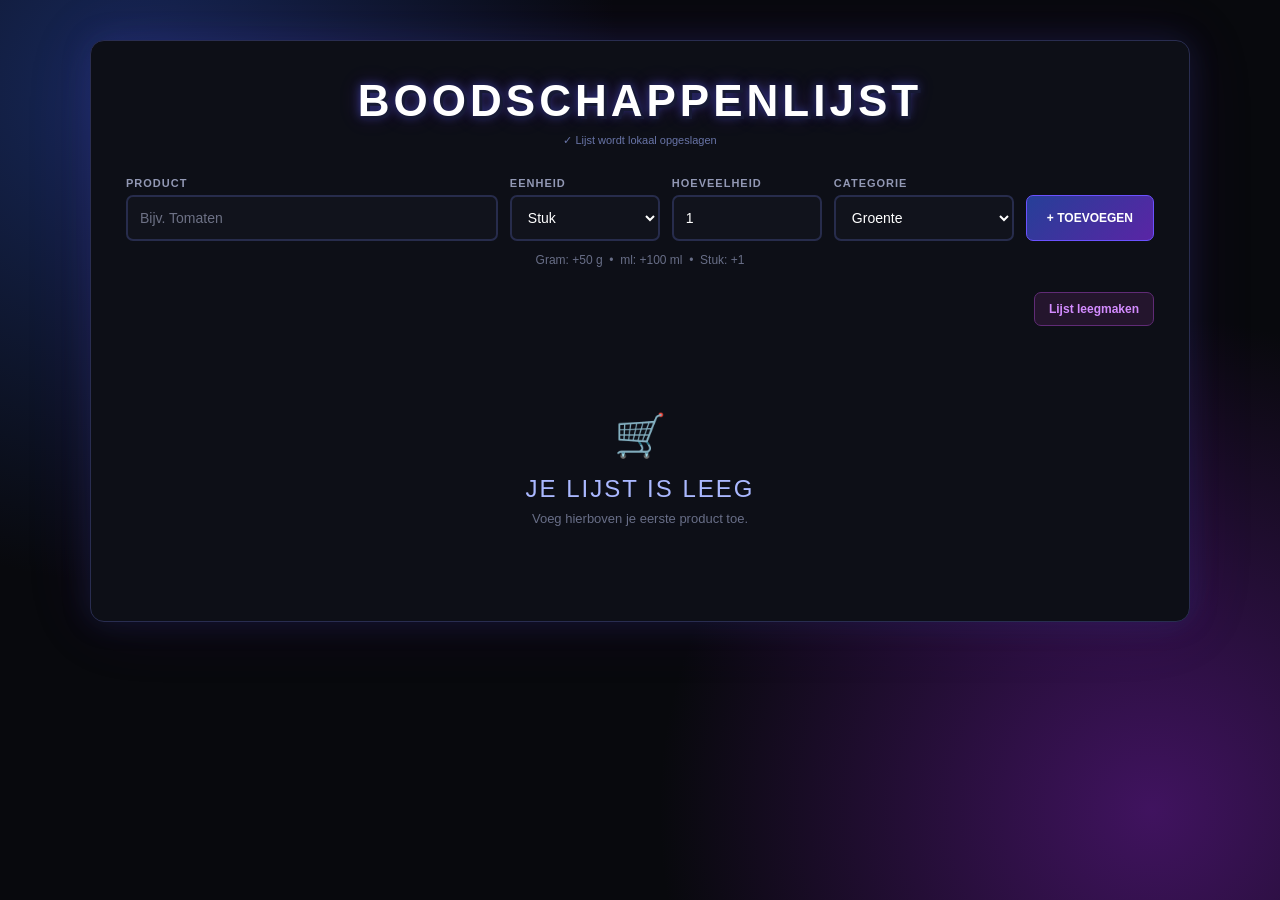
==== index.html @ 5057aaef "Rename index.html.html to index.html" ====
<!DOCTYPE html>
<html lang="nl">

<head>
    <meta charset="UTF-8">

    <meta
        name="viewport"
        content="width=device-width, initial-scale=1.0"
    >

    <meta
        name="theme-color"
        content="#08090d"
    >

    <meta
        name="description"
        content="Mijn persoonlijke boodschappenlijst"
    >

    <title>Boodschappenlijst</title>

    <!-- PWA -->
    <link
        rel="manifest"
        href="manifest.json"
    >

    <!-- iPhone / iPad -->
    <meta
        name="apple-mobile-web-app-capable"
        content="yes"
    >

    <meta
        name="apple-mobile-web-app-status-bar-style"
        content="black-translucent"
    >

    <meta
        name="apple-mobile-web-app-title"
        content="Boodschappen"
    >

    <link
        rel="stylesheet"
        href="style.css"
    >
</head>


<body>

    <main class="app">

        <!-- ==========================
             TITEL
        =========================== -->

        <header class="appHeader">

            <h1>Boodschappenlijst</h1>

            <p class="status" id="offlineStatus">
                ✓ Lijst wordt lokaal opgeslagen
            </p>

        </header>


        <!-- ==========================
             PRODUCT TOEVOEGEN
        =========================== -->

        <section class="invoer">

            <!-- PRODUCT -->

            <div class="veld productVeld">

                <label for="productInput">
                    Product
                </label>

                <input
                    type="text"
                    id="productInput"
                    placeholder="Bijv. Tomaten"
                    autocomplete="off"
                >

            </div>


            <!-- EENHEID -->

            <div class="veld">

                <label for="eenheidInput">
                    Eenheid
                </label>

                <select id="eenheidInput">

                    <option value="stuks">
                        Stuk
                    </option>

                    <option value="gram">
                        Gram
                    </option>

                    <option value="ml">
                        ml
                    </option>

                </select>

            </div>


            <!-- HOEVEELHEID -->

            <div class="veld">

                <label for="hoeveelheidInput">
                    Hoeveelheid
                </label>

                <input
                    type="number"
                    id="hoeveelheidInput"
                    min="1"
                    step="1"
                    value="1"
                >

            </div>


            <!-- CATEGORIE -->

            <div class="veld">

                <label for="categorieInput">
                    Categorie
                </label>

                <select id="categorieInput">

                    <option value="Groente">
                        Groente
                    </option>

                    <option value="Fruit">
                        Fruit
                    </option>

                    <option value="Zuivel">
                        Zuivel
                    </option>

                    <option value="Brood">
                        Brood
                    </option>

                    <option value="Vlees & Vis">
                        Vlees & Vis
                    </option>

                    <option value="Dranken">
                        Dranken
                    </option>

                    <option value="Diepvries">
                        Diepvries
                    </option>

                    <option value="Snacks">
                        Snacks
                    </option>

                    <option value="Houdbaar">
                        Houdbaar
                    </option>

                    <option value="Huishouden">
                        Huishouden
                    </option>

                    <option value="Persoonlijke verzorging">
                        Persoonlijke verzorging
                    </option>

                    <option value="Overig">
                        Overig
                    </option>

                </select>

            </div>


            <!-- TOEVOEGEN -->

            <button
                id="toevoegen"
                type="button"
            >
                + Toevoegen
            </button>

        </section>


        <p class="uitleg">
            Gram: +50 g &nbsp;•&nbsp;
            ml: +100 ml &nbsp;•&nbsp;
            Stuk: +1
        </p>


        <!-- ==========================
             LIJST ACTIES
        =========================== -->

        <div class="lijstActies">

            <button
                id="lijstLeegmaken"
                type="button"
            >
                Lijst leegmaken
            </button>

        </div>


        <!-- ==========================
             BOODSCHAPPENLIJST
        =========================== -->

        <div id="boodschappenLijst"></div>

    </main>


    <!-- JAVASCRIPT -->

    <script src="script.js"></script>

</body>

</html>
---- style.css ----
/* =====================================
   BASIS
===================================== */

* {
    box-sizing: border-box;
}


html {

    min-height: 100%;

    background: #08090d;

}


body {

    margin: 0;

    min-height: 100vh;

    padding: 40px 20px;

    color: white;

    background:

        radial-gradient(
            circle at 10% 10%,
            #17285a,
            transparent 35%
        ),

        radial-gradient(
            circle at 90% 90%,
            #40135f,
            transparent 35%
        ),

        #08090d;

    font-family:
        Arial,
        Helvetica,
        sans-serif;

    -webkit-tap-highlight-color:
        transparent;
}


/* =====================================
   APP
===================================== */

.app {

    width: 100%;

    max-width: 1100px;

    margin: auto;

    padding: 35px;

    background: #0d0f17;

    border: 1px solid #292d50;

    border-radius: 14px;

    box-shadow:

        0 0 30px
        rgba(50, 70, 180, 0.2),

        0 0 70px
        rgba(130, 40, 190, 0.1);
}


/* =====================================
   HEADER
===================================== */

.appHeader {

    margin-bottom: 30px;

}


h1 {

    margin: 0;

    text-align: center;

    font-family:
        Impact,
        Haettenschweiler,
        "Arial Narrow Bold",
        sans-serif;

    font-size: 44px;

    letter-spacing: 4px;

    text-transform: uppercase;

    text-shadow:

        3px 3px 0 #171a35,

        0 0 10px
        rgba(80, 100, 255, 0.5),

        0 0 20px
        rgba(150, 50, 255, 0.25);
}


/* =====================================
   STATUS
===================================== */

.status {

    margin: 8px 0 0;

    color: #6874a7;

    text-align: center;

    font-size: 11px;

}


.status.offline {

    color: #b67aff;

}


/* =====================================
   INVOER
===================================== */

.invoer {

    display: grid;

    grid-template-columns:
        minmax(200px, 1fr)
        150px
        150px
        180px
        auto;

    gap: 12px;

    align-items: end;
}


/* =====================================
   VELDEN
===================================== */

.veld {

    display: flex;

    flex-direction: column;

    gap: 6px;
}


.veld label {

    color: #9298b4;

    font-size: 11px;

    font-weight: bold;

    letter-spacing: 1px;

    text-transform: uppercase;
}


/* =====================================
   INPUTS / SELECTS
===================================== */

input,
select {

    width: 100%;

    height: 46px;

    padding: 10px 12px;

    color: white;

    background: #11131c;

    border: 2px solid #272c4c;

    border-radius: 7px;

    outline: none;

    font-size: 14px;

    transition: 0.2s;
}


input:focus,
select:focus {

    border-color: #674cff;

    box-shadow:
        0 0 10px
        rgba(100, 70, 255, 0.3);
}


input::placeholder {

    color: #6d7185;
}


select {

    cursor: pointer;
}


select option {

    color: white;

    background: #11131c;
}


/* =====================================
   TOEVOEGEN
===================================== */

#toevoegen {

    height: 46px;

    padding: 0 20px;

    color: white;

    background:

        linear-gradient(
            135deg,
            #263f98,
            #5a25a5
        );

    border: 1px solid #6b52ff;

    border-radius: 7px;

    font-size: 12px;

    font-weight: bold;

    text-transform: uppercase;

    cursor: pointer;

    transition: 0.2s;
}


#toevoegen:hover {

    transform: translateY(-1px);

    box-shadow:
        0 0 15px
        rgba(90, 80, 255, 0.4);
}


#toevoegen:active {

    transform: scale(0.97);
}


/* =====================================
   UITLEG
===================================== */

.uitleg {

    margin: 12px 0 25px;

    color: #686e87;

    text-align: center;

    font-size: 12px;
}


/* =====================================
   LIJST ACTIES
===================================== */

.lijstActies {

    display: flex;

    justify-content: flex-end;

    margin-bottom: 25px;
}


#lijstLeegmaken {

    padding: 9px 14px;

    color: #d38cff;

    background: #24152d;

    border: 1px solid #602b76;

    border-radius: 7px;

    font-size: 12px;

    font-weight: bold;

    cursor: pointer;

    transition: 0.2s;
}


#lijstLeegmaken:hover {

    color: white;

    background: #48203e;
}


/* =====================================
   LEGE LIJST
===================================== */

.legeLijst {

    padding: 60px 20px;

    text-align: center;

    color: #686e87;
}


.legeLijstIcon {

    margin-bottom: 15px;

    font-size: 42px;
}


.legeLijst h2 {

    margin: 0 0 8px;

    color: #aab8ff;

    font-family:
        Impact,
        Haettenschweiler,
        "Arial Narrow Bold",
        sans-serif;

    font-weight: normal;

    letter-spacing: 2px;

    text-transform: uppercase;
}


.legeLijst p {

    margin: 0;

    font-size: 13px;
}


/* =====================================
   CATEGORIE
===================================== */

.categorie {

    margin-bottom: 28px;
}


.categorie h2 {

    margin: 0 0 10px;

    padding: 9px 12px;

    color: #aab8ff;

    background: #101426;

    border-left: 4px solid #654cff;

    border-radius: 5px;

    font-family:
        Impact,
        Haettenschweiler,
        "Arial Narrow Bold",
        sans-serif;

    font-size: 20px;

    font-weight: normal;

    letter-spacing: 2px;

    text-transform: uppercase;
}


/* =====================================
   PRODUCT
===================================== */

.product {

    display: flex;

    align-items: center;

    gap: 12px;

    margin-bottom: 8px;

    padding: 14px;

    background: #10121b;

    border: 1px solid #252943;

    border-left: 3px solid #354cbb;

    border-radius: 8px;

    transition: 0.2s;
}


.product:hover {

    background: #141725;

    border-left-color: #754cff;
}


/* =====================================
   CHECKBOX
===================================== */

.product input[type="checkbox"] {

    width: 20px;

    height: 20px;

    flex-shrink: 0;

    accent-color: #704cff;

    cursor: pointer;
}


/* =====================================
   PRODUCT INFO
===================================== */

.productInfo {

    flex: 1;

    min-width: 0;

    display: flex;

    flex-direction: column;

    gap: 4px;
}


.productNaam {

    color: #eeeeF5;

    font-size: 17px;

    font-weight: bold;
}


.hoeveelheid {

    color: #777d96;

    font-size: 13px;
}


/* =====================================
   PLUS / MIN
===================================== */

.aantalControls {

    display: flex;

    align-items: center;

    gap: 7px;

    flex-shrink: 0;
}


.aantalControls button {

    width: 36px;

    height: 34px;

    color: white;

    border-radius: 7px;

    font-size: 20px;

    font-weight: bold;

    cursor: pointer;

    transition: 0.2s;
}


.minKnop {

    background: #181d35;

    border: 1px solid #354cbb;
}


.minKnop:hover {

    background: #293579;
}


.plusKnop {

    background: #241735;

    border: 1px solid #704cff;
}


.plusKnop:hover {

    background: #492b70;
}


.aantalTekst {

    min-width: 75px;

    color: white;

    text-align: center;

    font-size: 13px;

    font-weight: bold;
}


/* =====================================
   VERWIJDEREN
===================================== */

.deleteKnop {

    padding: 8px 12px;

    color: #d98cff;

    background: #241329;

    border: 1px solid #612b75;

    border-radius: 7px;

    font-size: 12px;

    font-weight: bold;

    cursor: pointer;

    transition: 0.2s;
}


.deleteKnop:hover {

    color: white;

    background: #63213e;
}


/* =====================================
   GEHAALD
===================================== */

.product.gehaald {

    opacity: 0.5;

    border-left-color: #704cff;
}


.product.gehaald .productNaam {

    color: #777b91;

    text-decoration: line-through;

    text-decoration-color: #754cff;
}


/* =====================================
   MOBIEL
===================================== */

@media (max-width: 900px) {

    body {

        padding: 20px 12px;
    }


    .invoer {

        grid-template-columns:
            1fr 1fr;
    }


    .productVeld {

        grid-column: 1 / -1;
    }


    #toevoegen {

        grid-column: 1 / -1;
    }

}


@media (max-width: 600px) {

    body {

        padding: 0;

    }


    .app {

        min-height: 100vh;

        padding:
            25px 15px 35px;

        border: none;

        border-radius: 0;

    }


    h1 {

        font-size: 32px;

        letter-spacing: 3px;
    }


    .invoer {

        grid-template-columns: 1fr;
    }


    .productVeld {

        grid-column: auto;
    }


    #toevoegen {

        grid-column: auto;

        width: 100%;

        height: 50px;
    }


    .uitleg {

        line-height: 1.7;
    }


    .lijstActies {

        justify-content: stretch;
    }


    #lijstLeegmaken {

        width: 100%;

        padding: 12px;
    }


    .product {

        flex-wrap: wrap;

        padding: 12px;
    }


    .productInfo {

        flex: 1;

        min-width:
            calc(100% - 45px);
    }


    .aantalControls {

        margin-left: 32px;
    }


    .deleteKnop {

        margin-left: auto;

        padding: 9px 11px;
    }

}


/* =====================================
   TOUCH DEVICES
===================================== */

@media (hover: none) {

    button {

        min-height: 42px;
    }


    .aantalControls button {

        width: 42px;

        height: 42px;
    }

}
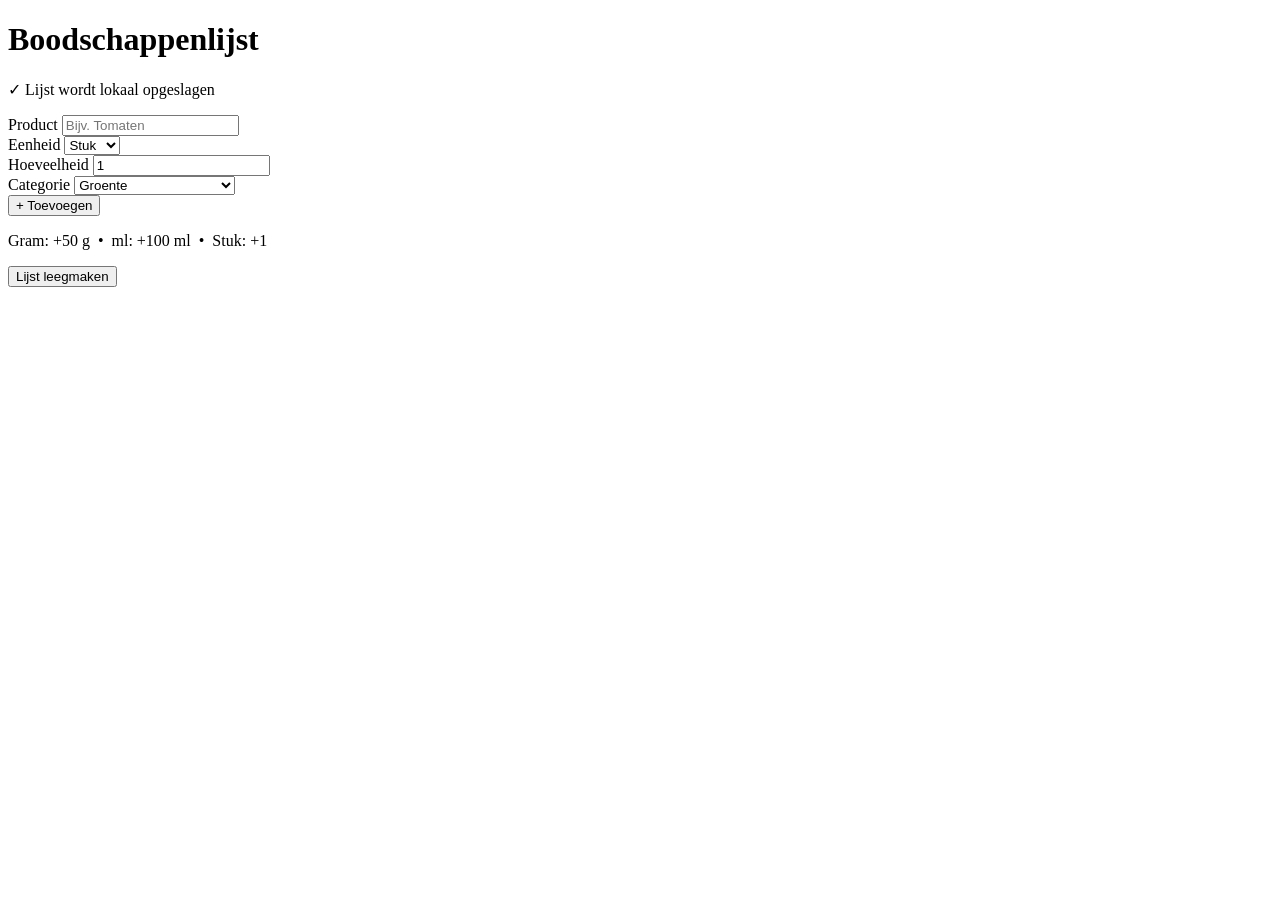
==== commit 1a4fdfc0: "Add files via upload" ====
--- a/index.html
+++ b/index.html
@@ -3,253 +3,120 @@
 
 <head>
     <meta charset="UTF-8">
-
-    <meta
-        name="viewport"
-        content="width=device-width, initial-scale=1.0"
-    >
-
-    <meta
-        name="theme-color"
-        content="#08090d"
-    >
-
-    <meta
-        name="description"
-        content="Mijn persoonlijke boodschappenlijst"
-    >
-
+    <!-- viewport-fit=cover toegevoegd voor randloze iPhone-schermen -->
+    <meta name="viewport" content="width=device-width, initial-scale=1.0, viewport-fit=cover">
+    <meta name="theme-color" content="#08090d">
+    <meta name="description" content="Mijn persoonlijke boodschappenlijst">
     <title>Boodschappenlijst</title>
 
-    <!-- PWA -->
-    <link
-        rel="manifest"
-        href="manifest.json"
-    >
+    <!-- ==========================
+         PWA MANIFEST
+    =========================== -->
+    <!-- Pad veranderd naar absoluut om te matchen met de Service Worker scope -->
+    <link rel="manifest" href="/Shopping-list/manifest.json">
 
-    <!-- iPhone / iPad -->
-    <meta
-        name="apple-mobile-web-app-capable"
-        content="yes"
-    >
+    <!-- ==========================
+         APPLE / IPHONE
+    =========================== -->
+    <meta name="apple-mobile-web-app-capable" content="yes">
+    <meta name="apple-mobile-web-app-status-bar-style" content="black-translucent">
+    <meta name="apple-mobile-web-app-title" content="Boodschappen">
+    <!-- CRUCIEEL: Apple Touch Icon toegevoegd (iOS negeert het manifest-bestand) -->
+    <link rel="apple-touch-icon" href="/Shopping-list/icons/icon-192x192.png">
 
-    <meta
-        name="apple-mobile-web-app-status-bar-style"
-        content="black-translucent"
-    >
-
-    <meta
-        name="apple-mobile-web-app-title"
-        content="Boodschappen"
-    >
-
-    <link
-        rel="stylesheet"
-        href="style.css"
-    >
+    <!-- ==========================
+         CSS
+    =========================== -->
+    <!-- Pad veranderd naar absoluut conform je Service Worker caching -->
+    <link rel="stylesheet" href="/Shopping-list/style.css">
 </head>
 
-
 <body>
-
     <main class="app">
-
         <!-- ==========================
-             TITEL
+             HEADER
         =========================== -->
-
         <header class="appHeader">
-
             <h1>Boodschappenlijst</h1>
-
             <p class="status" id="offlineStatus">
                 ✓ Lijst wordt lokaal opgeslagen
             </p>
-
         </header>
-
 
         <!-- ==========================
              PRODUCT TOEVOEGEN
         =========================== -->
-
         <section class="invoer">
-
             <!-- PRODUCT -->
-
             <div class="veld productVeld">
-
-                <label for="productInput">
-                    Product
-                </label>
-
-                <input
-                    type="text"
-                    id="productInput"
-                    placeholder="Bijv. Tomaten"
-                    autocomplete="off"
-                >
-
+                <label for="productInput">Product</label>
+                <input type="text" id="productInput" placeholder="Bijv. Tomaten" autocomplete="off">
             </div>
 
-
             <!-- EENHEID -->
-
             <div class="veld">
-
-                <label for="eenheidInput">
-                    Eenheid
-                </label>
-
+                <label for="eenheidInput">Eenheid</label>
                 <select id="eenheidInput">
-
-                    <option value="stuks">
-                        Stuk
-                    </option>
-
-                    <option value="gram">
-                        Gram
-                    </option>
-
-                    <option value="ml">
-                        ml
-                    </option>
-
+                    <option value="stuks">Stuk</option>
+                    <option value="gram">Gram</option>
+                    <option value="ml">ml</option>
                 </select>
-
             </div>
 
-
             <!-- HOEVEELHEID -->
-
             <div class="veld">
-
-                <label for="hoeveelheidInput">
-                    Hoeveelheid
-                </label>
-
-                <input
-                    type="number"
-                    id="hoeveelheidInput"
-                    min="1"
-                    step="1"
-                    value="1"
-                >
-
+                <label for="hoeveelheidInput">Hoeveelheid</label>
+                <input type="number" id="hoeveelheidInput" min="1" step="1" value="1">
             </div>
 
-
             <!-- CATEGORIE -->
-
             <div class="veld">
-
-                <label for="categorieInput">
-                    Categorie
-                </label>
-
+                <label for="categorieInput">Categorie</label>
                 <select id="categorieInput">
-
-                    <option value="Groente">
-                        Groente
-                    </option>
-
-                    <option value="Fruit">
-                        Fruit
-                    </option>
-
-                    <option value="Zuivel">
-                        Zuivel
-                    </option>
-
-                    <option value="Brood">
-                        Brood
-                    </option>
-
-                    <option value="Vlees & Vis">
-                        Vlees & Vis
-                    </option>
-
-                    <option value="Dranken">
-                        Dranken
-                    </option>
-
-                    <option value="Diepvries">
-                        Diepvries
-                    </option>
-
-                    <option value="Snacks">
-                        Snacks
-                    </option>
-
-                    <option value="Houdbaar">
-                        Houdbaar
-                    </option>
-
-                    <option value="Huishouden">
-                        Huishouden
-                    </option>
-
-                    <option value="Persoonlijke verzorging">
-                        Persoonlijke verzorging
-                    </option>
-
-                    <option value="Overig">
-                        Overig
-                    </option>
-
+                    <option value="Groente">Groente</option>
+                    <option value="Fruit">Fruit</option>
+                    <option value="Zuivel">Zuivel</option>
+                    <option value="Brood">Brood</option>
+                    <option value="Vlees & Vis">Vlees & Vis</option>
+                    <option value="Dranken">Dranken</option>
+                    <option value="Diepvries">Diepvries</option>
+                    <option value="Snacks">Snacks</option>
+                    <option value="Houdbaar">Houdbaar</option>
+                    <option value="Huishouden">Huishouden</option>
+                    <option value="Persoonlijke verzorging">Persoonlijke verzorging</option>
+                    <option value="Overig">Overig</option>
                 </select>
-
             </div>
 
-
             <!-- TOEVOEGEN -->
-
-            <button
-                id="toevoegen"
-                type="button"
-            >
-                + Toevoegen
-            </button>
-
+            <button id="toevoegen" type="button">+ Toevoegen</button>
         </section>
 
-
+        <!-- ==========================
+             UITLEG
+        =========================== -->
         <p class="uitleg">
-            Gram: +50 g &nbsp;•&nbsp;
-            ml: +100 ml &nbsp;•&nbsp;
-            Stuk: +1
+            Gram: +50 g &nbsp;•&nbsp; ml: +100 ml &nbsp;•&nbsp; Stuk: +1
         </p>
-
 
         <!-- ==========================
              LIJST ACTIES
         =========================== -->
-
         <div class="lijstActies">
-
-            <button
-                id="lijstLeegmaken"
-                type="button"
-            >
-                Lijst leegmaken
-            </button>
-
+            <button id="lijstLeegmaken" type="button">Lijst leegmaken</button>
         </div>
-
 
         <!-- ==========================
              BOODSCHAPPENLIJST
         =========================== -->
-
         <div id="boodschappenLijst"></div>
-
     </main>
 
-
-    <!-- JAVASCRIPT -->
-
-    <script src="script.js"></script>
-
+    <!-- ==========================
+         JAVASCRIPT
+    =========================== -->
+    <!-- Pad veranderd naar absoluut voor correcte registratie en caching -->
+    <script src="/Shopping-list/script.js"></script>
 </body>
 
 </html>
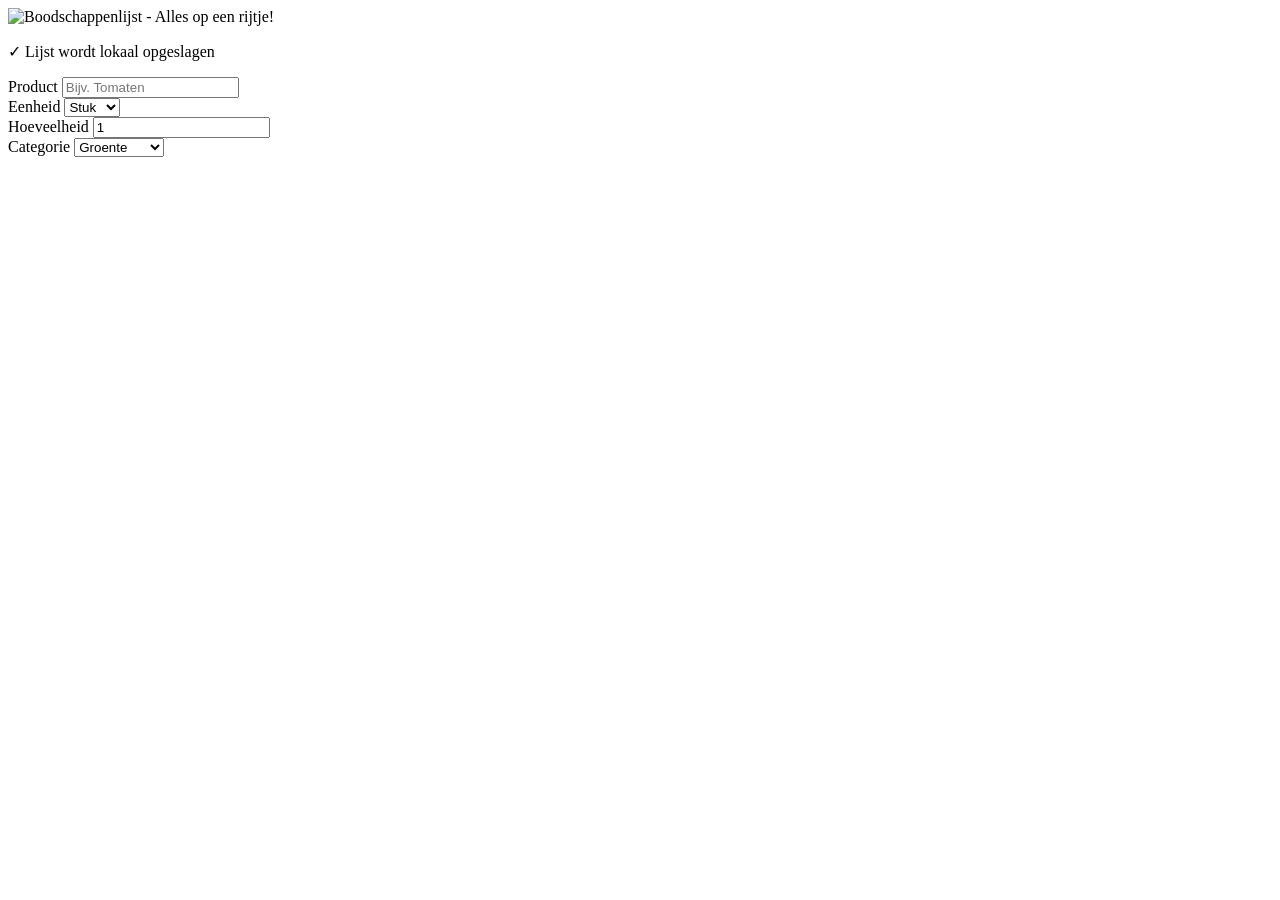
==== commit cd3a6502: "Update index.html" ====
--- a/index.html
+++ b/index.html
@@ -1,122 +1,202 @@
+
 <!DOCTYPE html>
 <html lang="nl">
 
 <head>
+
     <meta charset="UTF-8">
-    <!-- viewport-fit=cover toegevoegd voor randloze iPhone-schermen -->
-    <meta name="viewport" content="width=device-width, initial-scale=1.0, viewport-fit=cover">
-    <meta name="theme-color" content="#08090d">
-    <meta name="description" content="Mijn persoonlijke boodschappenlijst">
+
+    <meta
+        name="viewport"
+        content="width=device-width, initial-scale=1.0, viewport-fit=cover"
+    >
+
+    <meta
+        name="theme-color"
+        content="#123b68"
+    >
+
+    <meta
+        name="description"
+        content="Mijn persoonlijke boodschappenlijst"
+    >
+
     <title>Boodschappenlijst</title>
 
-    <!-- ==========================
-         PWA MANIFEST
-    =========================== -->
-    <!-- Pad veranderd naar absoluut om te matchen met de Service Worker scope -->
-    <link rel="manifest" href="/Shopping-list/manifest.json">
-
-    <!-- ==========================
-         APPLE / IPHONE
-    =========================== -->
-    <meta name="apple-mobile-web-app-capable" content="yes">
-    <meta name="apple-mobile-web-app-status-bar-style" content="black-translucent">
-    <meta name="apple-mobile-web-app-title" content="Boodschappen">
-    <!-- CRUCIEEL: Apple Touch Icon toegevoegd (iOS negeert het manifest-bestand) -->
-    <link rel="apple-touch-icon" href="/Shopping-list/icons/icon-192x192.png">
-
-    <!-- ==========================
-         CSS
-    =========================== -->
-    <!-- Pad veranderd naar absoluut conform je Service Worker caching -->
-    <link rel="stylesheet" href="/Shopping-list/style.css">
+
+    <!-- PWA MANIFEST -->
+
+    <link
+        rel="manifest"
+        href="/Shopping-List/manifest.json"
+    >
+
+
+    <!-- APPLE / IPHONE -->
+
+    <meta
+        name="apple-mobile-web-app-capable"
+        content="yes"
+    >
+
+    <meta
+        name="apple-mobile-web-app-status-bar-style"
+        content="black-translucent"
+    >
+
+    <meta
+        name="apple-mobile-web-app-title"
+        content="Boodschappen"
+    >
+
+    <link
+        rel="apple-touch-icon"
+        href="/Shopping-List/icon-192.png"
+    >
+
+
+    <!-- CSS -->
+
+    <link
+        rel="stylesheet"
+        href="/Shopping-List/style.css"
+    >
+
 </head>
 
+
 <body>
+
     <main class="app">
-        <!-- ==========================
-             HEADER
-        =========================== -->
+
+
+        <!-- HEADER -->
+
         <header class="appHeader">
-            <h1>Boodschappenlijst</h1>
-            <p class="status" id="offlineStatus">
+
+            <img
+                class="headerAfbeelding"
+                src="/Shopping-List/boodschappenlijst-header.png"
+                alt="Boodschappenlijst - Alles op een rijtje!"
+            >
+
+            <p
+                class="status"
+                id="offlineStatus"
+            >
                 ✓ Lijst wordt lokaal opgeslagen
             </p>
+
         </header>
 
-        <!-- ==========================
-             PRODUCT TOEVOEGEN
-        =========================== -->
+
+        <!-- PRODUCT TOEVOEGEN -->
+
         <section class="invoer">
+
+
             <!-- PRODUCT -->
+
             <div class="veld productVeld">
-                <label for="productInput">Product</label>
-                <input type="text" id="productInput" placeholder="Bijv. Tomaten" autocomplete="off">
+
+                <label for="productInput">
+                    Product
+                </label>
+
+                <input
+                    type="text"
+                    id="productInput"
+                    placeholder="Bijv. Tomaten"
+                    autocomplete="off"
+                >
+
             </div>
 
+
             <!-- EENHEID -->
+
             <div class="veld">
-                <label for="eenheidInput">Eenheid</label>
+
+                <label for="eenheidInput">
+                    Eenheid
+                </label>
+
                 <select id="eenheidInput">
-                    <option value="stuks">Stuk</option>
-                    <option value="gram">Gram</option>
-                    <option value="ml">ml</option>
+
+                    <option value="stuks">
+                        Stuk
+                    </option>
+
+                    <option value="gram">
+                        Gram
+                    </option>
+
+                    <option value="ml">
+                        ml
+                    </option>
+
                 </select>
+
             </div>
 
+
             <!-- HOEVEELHEID -->
+
             <div class="veld">
-                <label for="hoeveelheidInput">Hoeveelheid</label>
-                <input type="number" id="hoeveelheidInput" min="1" step="1" value="1">
+
+                <label for="hoeveelheidInput">
+                    Hoeveelheid
+                </label>
+
+                <input
+                    type="number"
+                    id="hoeveelheidInput"
+                    min="1"
+                    step="1"
+                    value="1"
+                >
+
             </div>
 
+
             <!-- CATEGORIE -->
+
             <div class="veld">
-                <label for="categorieInput">Categorie</label>
+
+                <label for="categorieInput">
+                    Categorie
+                </label>
+
                 <select id="categorieInput">
-                    <option value="Groente">Groente</option>
-                    <option value="Fruit">Fruit</option>
-                    <option value="Zuivel">Zuivel</option>
-                    <option value="Brood">Brood</option>
-                    <option value="Vlees & Vis">Vlees & Vis</option>
-                    <option value="Dranken">Dranken</option>
-                    <option value="Diepvries">Diepvries</option>
-                    <option value="Snacks">Snacks</option>
-                    <option value="Houdbaar">Houdbaar</option>
-                    <option value="Huishouden">Huishouden</option>
-                    <option value="Persoonlijke verzorging">Persoonlijke verzorging</option>
-                    <option value="Overig">Overig</option>
-                </select>
-            </div>
-
-            <!-- TOEVOEGEN -->
-            <button id="toevoegen" type="button">+ Toevoegen</button>
-        </section>
-
-        <!-- ==========================
-             UITLEG
-        =========================== -->
-        <p class="uitleg">
-            Gram: +50 g &nbsp;•&nbsp; ml: +100 ml &nbsp;•&nbsp; Stuk: +1
-        </p>
-
-        <!-- ==========================
-             LIJST ACTIES
-        =========================== -->
-        <div class="lijstActies">
-            <button id="lijstLeegmaken" type="button">Lijst leegmaken</button>
-        </div>
-
-        <!-- ==========================
-             BOODSCHAPPENLIJST
-        =========================== -->
-        <div id="boodschappenLijst"></div>
-    </main>
-
-    <!-- ==========================
-         JAVASCRIPT
-    =========================== -->
-    <!-- Pad veranderd naar absoluut voor correcte registratie en caching -->
-    <script src="/Shopping-list/script.js"></script>
-</body>
-
-</html>
+
+                    <option value="Groente">
+                        Groente
+                    </option>
+
+                    <option value="Fruit">
+                        Fruit
+                    </option>
+
+                    <option value="Zuivel">
+                        Zuivel
+                    </option>
+
+                    <option value="Brood">
+                        Brood
+                    </option>
+
+                    <option value="Vlees & Vis">
+                        Vlees & Vis
+                    </option>
+
+                    <option value="Dranken">
+                        Dranken
+                    </option>
+
+                    <option value="Diepvries">
+                        Diepvries
+                    </option>
+
+                    <option value="Snacks">
+                        Snacks
+                    </option
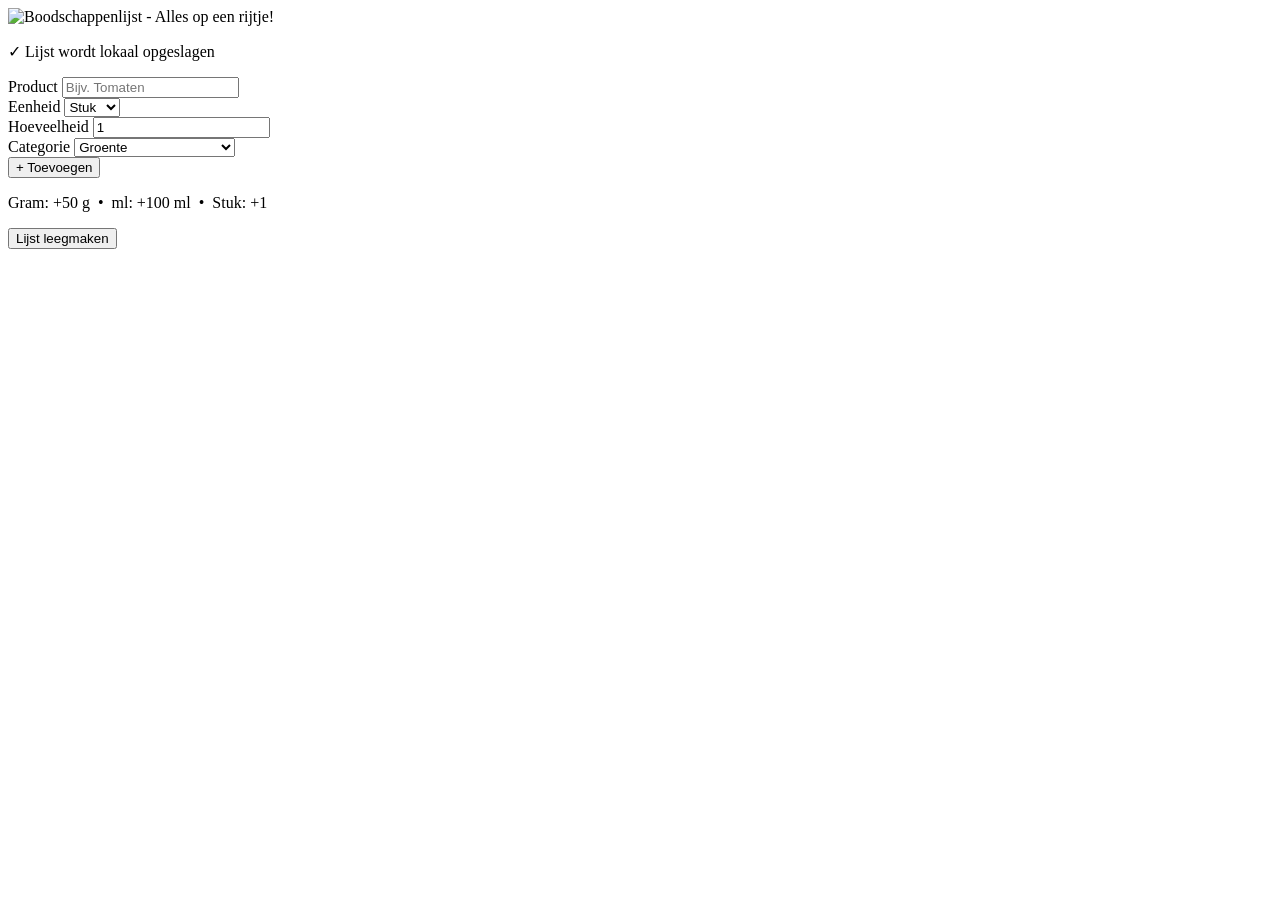
==== commit e58fadfd: "Restore index.html with original content" ====
--- a/index.html
+++ b/index.html
@@ -3,7 +3,6 @@
 <html lang="nl">
 
 <head>
-
     <meta charset="UTF-8">
 
     <meta
@@ -11,29 +10,19 @@
         content="width=device-width, initial-scale=1.0, viewport-fit=cover"
     >
 
-    <meta
-        name="theme-color"
-        content="#123b68"
-    >
-
+    <meta name="theme-color" content="#123b68">
     <meta
         name="description"
         content="Mijn persoonlijke boodschappenlijst"
     >
 
     <title>Boodschappenlijst</title>
-
-
-    <!-- PWA MANIFEST -->
 
     <link
         rel="manifest"
         href="/Shopping-List/manifest.json"
     >
 
-
-    <!-- APPLE / IPHONE -->
-
     <meta
         name="apple-mobile-web-app-capable"
         content="yes"
@@ -54,21 +43,15 @@
         href="/Shopping-List/icon-192.png"
     >
 
-
-    <!-- CSS -->
-
     <link
         rel="stylesheet"
         href="/Shopping-List/style.css"
     >
-
 </head>
 
-
 <body>
 
     <main class="app">
-
 
         <!-- HEADER -->
 
@@ -93,9 +76,6 @@
         <!-- PRODUCT TOEVOEGEN -->
 
         <section class="invoer">
-
-
-            <!-- PRODUCT -->
 
             <div class="veld productVeld">
 
@@ -113,8 +93,6 @@
             </div>
 
 
-            <!-- EENHEID -->
-
             <div class="veld">
 
                 <label for="eenheidInput">
@@ -123,24 +101,14 @@
 
                 <select id="eenheidInput">
 
-                    <option value="stuks">
-                        Stuk
-                    </option>
-
-                    <option value="gram">
-                        Gram
-                    </option>
-
-                    <option value="ml">
-                        ml
-                    </option>
+                    <option value="stuks">Stuk</option>
+                    <option value="gram">Gram</option>
+                    <option value="ml">ml</option>
 
                 </select>
 
             </div>
 
-
-            <!-- HOEVEELHEID -->
 
             <div class="veld">
 
@@ -159,8 +127,6 @@
             </div>
 
 
-            <!-- CATEGORIE -->
-
             <div class="veld">
 
                 <label for="categorieInput">
@@ -169,34 +135,72 @@
 
                 <select id="categorieInput">
 
-                    <option value="Groente">
-                        Groente
-                    </option>
-
-                    <option value="Fruit">
-                        Fruit
-                    </option>
-
-                    <option value="Zuivel">
-                        Zuivel
-                    </option>
-
-                    <option value="Brood">
-                        Brood
-                    </option>
-
-                    <option value="Vlees & Vis">
-                        Vlees & Vis
-                    </option>
-
-                    <option value="Dranken">
-                        Dranken
-                    </option>
-
-                    <option value="Diepvries">
-                        Diepvries
-                    </option>
-
-                    <option value="Snacks">
-                        Snacks
-                    </option
+                    <option value="Groente">Groente</option>
+                    <option value="Fruit">Fruit</option>
+                    <option value="Zuivel">Zuivel</option>
+                    <option value="Brood">Brood</option>
+                    <option value="Vlees & Vis">Vlees & Vis</option>
+                    <option value="Dranken">Dranken</option>
+                    <option value="Diepvries">Diepvries</option>
+                    <option value="Snacks">Snacks</option>
+                    <option value="Houdbaar">Houdbaar</option>
+                    <option value="Huishouden">Huishouden</option>
+                    <option value="Persoonlijke verzorging">Persoonlijke verzorging</option>
+                    <option value="Overig">Overig</option>
+
+                </select>
+
+            </div>
+
+
+            <!-- TOEVOEGEN -->
+
+            <button
+                id="toevoegen"
+                type="button"
+            >
+                + Toevoegen
+            </button>
+
+        </section>
+
+
+        <!-- UITLEG -->
+
+        <p class="uitleg">
+            Gram: +50 g
+            &nbsp;•&nbsp;
+            ml: +100 ml
+            &nbsp;•&nbsp;
+            Stuk: +1
+        </p>
+
+
+        <!-- LIJST ACTIES -->
+
+        <div class="lijstActies">
+
+            <button
+                id="lijstLeegmaken"
+                type="button"
+            >
+                Lijst leegmaken
+            </button>
+
+        </div>
+
+
+        <!-- BOODSCHAPPENLIJST -->
+
+        <div id="boodschappenLijst"></div>
+
+    </main>
+
+
+    <!-- JAVASCRIPT -->
+
+    <script src="/Shopping-List/script.js"></script>
+
+</body>
+
+</html>
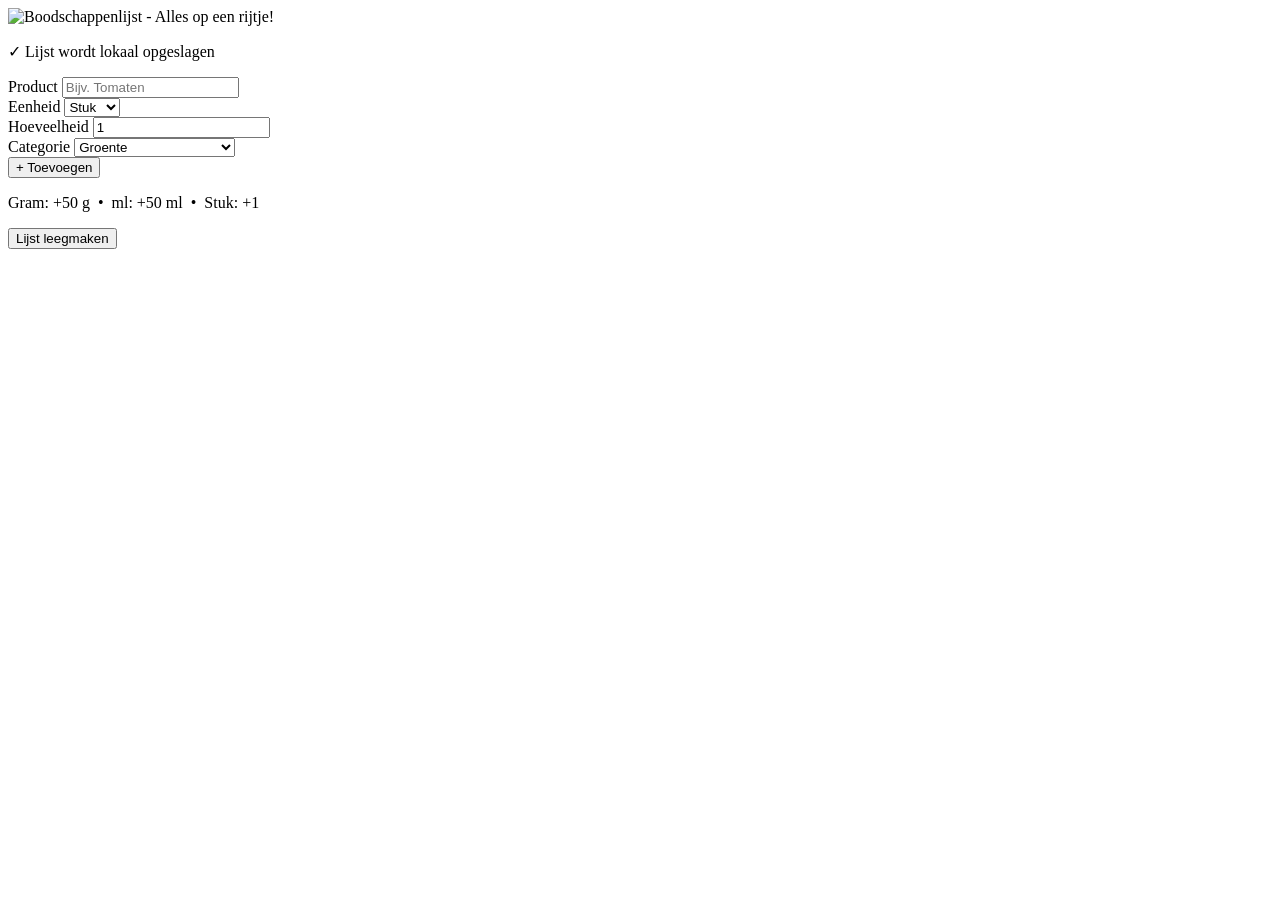
==== commit ef3450cd: "Restore index.html with original content" ====
--- a/index.html
+++ b/index.html
@@ -170,7 +170,7 @@
         <p class="uitleg">
             Gram: +50 g
             &nbsp;•&nbsp;
-            ml: +100 ml
+            ml: +50 ml
             &nbsp;•&nbsp;
             Stuk: +1
         </p>
